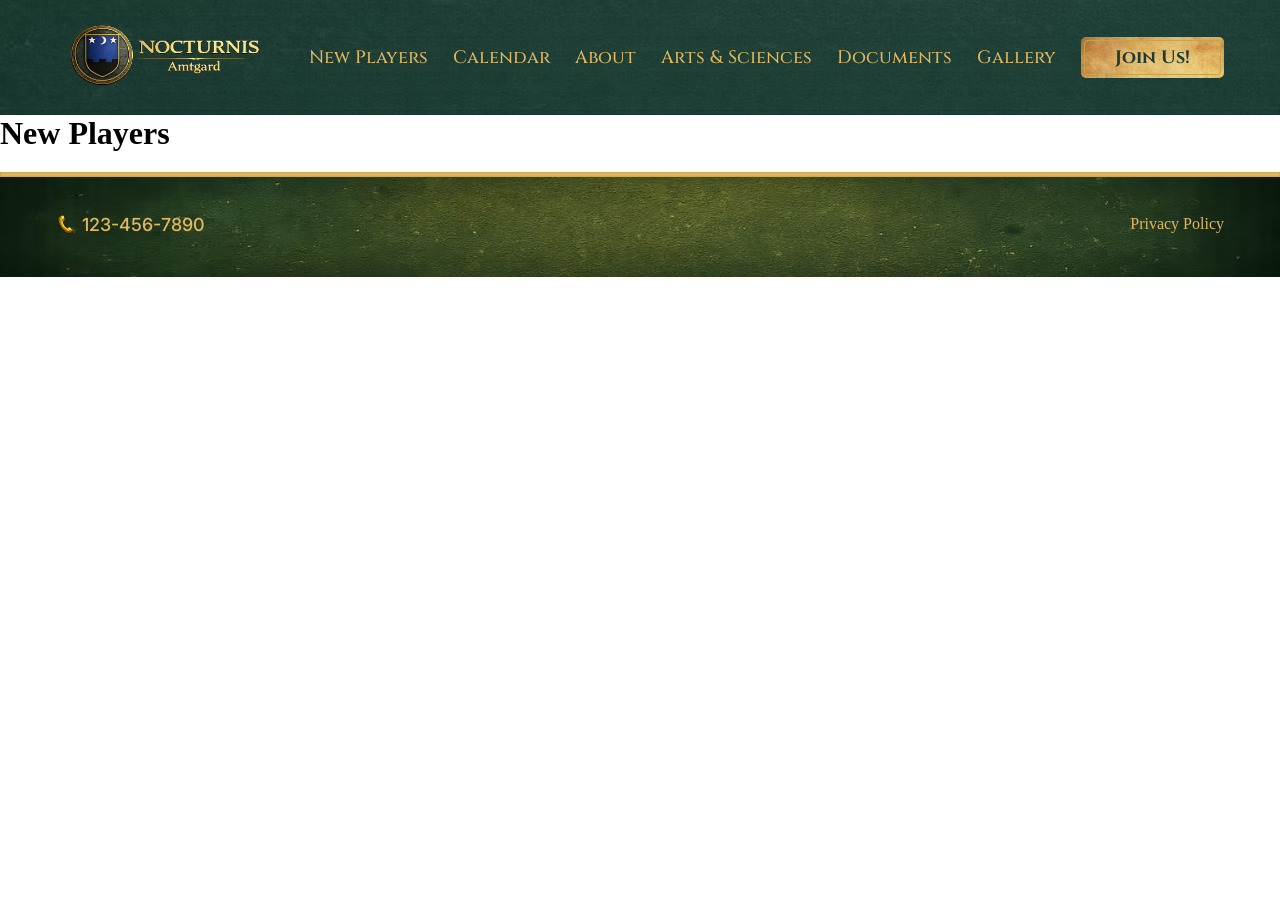
==== new-players.html @ d1e2cbb9 "created all page and add header footer also updated header menubar and button link" ====
<!doctype html>
<html lang="en">
  <head>
    <meta charset="UTF-8" />
    <meta name="viewport" content="width=device-width, initial-scale=1.0" />
    <link rel="stylesheet" href="./style_file/header_footer.css" />
    <!-- Fonts -->
    <link rel="preconnect" href="https://fonts.googleapis.com" />
    <link rel="preconnect" href="https://fonts.gstatic.com" crossorigin />
    <link
      href="https://fonts.googleapis.com/css2?family=Cinzel:wght@400..900&family=Inter:ital,opsz,wght@0,14..32,100..900;1,14..32,100..900&family=Pirata+One&display=swap"
      rel="stylesheet"
    />

    <title>New Players</title>
  </head>
  <body>
    <!-- Header/Navigation  -->
    <header class="header_background">
      <div class="header_golden_bar"></div>
      <div class="container">
        <div class="menu_with_hamburger">
          <nav class="desktop_menu">
            <div class="logo">
              <a href="/"
                ><img src="./assets/logo.avif" alt="Nocturnus Amtgard Website"
              /></a>
            </div>
            <ul>
              <li><a href="/new-players.html">New Players</a></li>
              <li><a href="/calendar.html">Calendar</a></li>
              <li><a href="/about.html">About</a></li>
              <li><a href="/as.html">Arts & Sciences</a></li>
              <li><a href="/documents.html">Documents</a></li>
              <li><a href="/gallery.html">Gallery</a></li>
              <span class="header_button_parent">
                <a href="/new-players.html"
                  ><button class="header_button">Join Us!</button></a
                >
              </span>
            </ul>
          </nav>
          <!-- Hamurger button -->
          <div class="hamburger" id="hamburger">
            <span></span>
            <span></span>
            <span></span>
          </div>
        </div>
      </div>
    </header>

    <nav class="mobile_menu" id="mobile_menu">
      <div class="container">
        <div class="logo">
          <a href="/"
            ><img src="./assets/logo.avif" alt="Nocturnus Amtgard Website"
          /></a>
        </div>
        <ul>
          <li><a href="/new-players.html">New Players</a></li>
          <li><a href="/calendar.html">Calendar</a></li>
          <li><a href="/about.html">About</a></li>
          <li><a href="/as.html">Arts & Sciences</a></li>
          <li><a href="/documents.html">Documents</a></li>
          <li><a href="/gallery.html">Gallery</a></li>
          <div class="mobile_header_button_parent">
            <a href="/new-players.html"
              ><button class="mobile_header_button">Join Us!</button></a
            >
          </div>
        </ul>
      </div>
    </nav>

    <!-- Main Body  -->
    <main>
      <h1>New Players</h1>
    </main>

    <footer>
      <div class="footer_golden_bar"></div>
      <div class="container">
        <div class="footer_parent">
          <div class="footer_phone">
            <p><img src="./assets/Icons/Phone.avif" alt="" />123-456-7890</p>
          </div>
          <div class="footer_links">
            <a href="">Privacy Policy</a>
          </div>
        </div>
      </div>
    </footer>

    <script src="./js_script.js"></script>
  </body>
</html>
---- style_file/header_footer.css ----
:root {
  --primary-heading-text-color: #e0b860;
  --button-text-color: #1f3a32;
  --golden-border-color-1: #c9a24d;
  --golden-border-color-2: #e0b860;
  --bg-paper-texture1: url('../assets/backgroundImage/body_bg_1.avif');
  --bg-button: url('../assets/backgroundImage/buttonBackground.avif');
  --font-home-heading: "Pirata One", serif;
  --font-heading: "Cinzel", serif;
  --font-text: "Inter", sans-serif;
}

/* ___________________________ */
/* ______Genarel CSS Start____ */
* {
  margin: 0;
  padding: 0;
  box-sizing: border-box;
}
.container {
    width: min(100%, 1200px);
    margin-inline: auto;
    padding-inline: 16px;
}
h2, h3, h4, h5, h6 {
    font-family: var(--font-heading);
}
p {
    font-family: var(--font-text);
    color: var(--text-color-home);
    line-height: 25px;
}
/* ___________________________ */
/* ______Genarel CSS End______ */

/* ___________________________ */
/* ______Header CSS Start_____ */
header{
    display: flex;
    align-items: center;
    background: url('../assets/backgroundImage/HeaderBackground.avif') center/cover no-repeat;
    padding: 20px 0;
    position: relative;
}
header .header_golden_bar{
    position: absolute;
    bottom: 0;
    left: 0;
    width: 100%;
    height: 5px;
    background-color: ver(--primary-heading-text-color);
    box-shadow: inset 0.1px 0.1px 2px rgba(0, 0, 0, 0.3);
}
.logo img{
    width: 220px;
    height: auto;
}
/* Desktop Menu */
.desktop_menu {
  display: flex;
  justify-content: space-between;
  align-items: center;
}

.desktop_menu ul {
  display: flex;
  align-items: center;
  gap: 25px;
  list-style: none;
}

.desktop_menu li{
  position: relative;
}
.desktop_menu li a{
  text-decoration: none;
  color: var(--primary-heading-text-color);
  font-family: var(--font-heading);
  font-weight: 500;
  font-size: 18px;
}

.header_button_parent{
    background: var(--bg-button) center/cover no-repeat;
    padding: 3px;
    border-radius: 5px;
}   
.header_button{
    padding: 4px 30px !important;
    background-color: transparent;
    color: var(--button-text-color);
    border: 1px solid var(--golden-border-color-1);
    border-radius: 3px;
    cursor: pointer;
    font-family: var(--font-heading);
    font-size: 18px;
    font-weight: bold;
}


/* Simple hover effect */
.desktop_menu li::after {
  content: "";
  position: absolute;
  left: 0;
  bottom: -5px;
  width: 0%;
  height: 2px;
  border-radius: 5px;
  background: var(--primary-heading-text-color);
  transition: 0.3s;
}

.desktop_menu li:hover::after {
  width: 100%;
}

/* Hamburger */
.hamburger {
  display: none;
  flex-direction: column;
  cursor: pointer;
  z-index: 1001;
}

.hamburger span {
  width: 26px;
  height: 3px;
  margin: 4px 0;
  background: url('../assets/backgroundImage/grunge-paper-background.jpg') center/cover no-repeat;
  transition: 0.4s;
}

/* Hamburger animation */
.hamburger.active span:nth-child(1) {
  transform: rotate(45deg) translate(7.7px, 7.7px);
}

.hamburger.active span:nth-child(2) {
  opacity: 0;
}

.hamburger.active span:nth-child(3) {
  transform: rotate(-45deg) translate(7.7px, -7.7px);
}

/* Mobile Menu */
.mobile_menu {
  position: fixed;
  top: 0;
  left: 0;
  width: 100%;
  height: 100vh;
  background: var(--bg-paper-texture1) center/cover no-repeat;
  transform: translateY(-150%);
  transition: 0.5s ease;
  display: flex;
  align-items: top;
  justify-content: center;
  z-index: 1000;
  overflow-y: auto;
  opacity: 0;
  padding-top: 50px;
}
/* Logo bottom spacing */
.mobile_menu .logo {
    padding: 10px 0;
    text-align: center;
    border-bottom: 2px solid var(--button-text-color);
}
/* Active state */
.mobile_menu.active {
  transform: translateY(0);
  opacity: 1;
}

/* Mobile content */
.mobile_menu ul {
  list-style: none;
  text-align: center;
  padding-top: 20px;
}

.mobile_menu li{
  padding: 10px 0;
}
.mobile_menu li a{
  text-decoration: none;;
  padding: 10px 0;
  font-size: 18px;
  cursor: pointer;
  color: #1f3a32;
  font-family: var(--font-heading);
  font-weight: bold;
}

.mobile_header_button_parent{
    background: var(--bg-button) center/cover no-repeat;
    padding: 3px;
    border-radius: 5px;
}   
.mobile_header_button{
    background-color: transparent;
    padding: 10px 0px;
    width: 100%;
    color: var(--button-text-color);
    border: 1px solid var(--golden-border-color-1);
    border-radius: 3px;
    font-family: var(--font-heading);
    font-size: 18px;
    font-weight: bold;
}

/* Responsive */
@media (max-width: 1160px) {

    .menu_with_hamburger{
        display: flex;
        justify-content: space-between;
        align-items: center;
    }
  .desktop_menu ul {
    display: none;
  }

  .hamburger {
    display: flex;
  }
}

/* ___________________________ */
/* ______Header CSS End_______ */



/* ___________________________ */
/* ______Footer CSS Start_____ */
footer {
    margin-top: 20px;
    background: url('../assets/backgroundImage/FooterBackground.avif') center/cover no-repeat;
    padding: 40px 0;
    position: relative;
}
footer .footer_golden_bar{
    position: absolute;
    top: 0;
    left: 0;
    width: 100%;
    height: 5px;
    background-color: #e0b860;
    box-shadow: inset 0.1px 0.1px 2px rgba(0, 0, 0, 0.3);
}
footer .footer_parent{
    display: flex;
    align-items: center;
    justify-content: space-between;
}

.footer_parent .footer_phone p {
    display: flex;
    align-items: center;
    gap: 6px;
    font-size: 18px;
    color: #e0b860;
    font-weight: 500;
}
.footer_parent .footer_phone p img{
    width: 20px;
    height: auto;
}
.footer_parent .footer_links a{
    color: #e0b860;
    text-decoration: none;
}

/* ___________________________ */
/* ______Footer CSS End_______ */
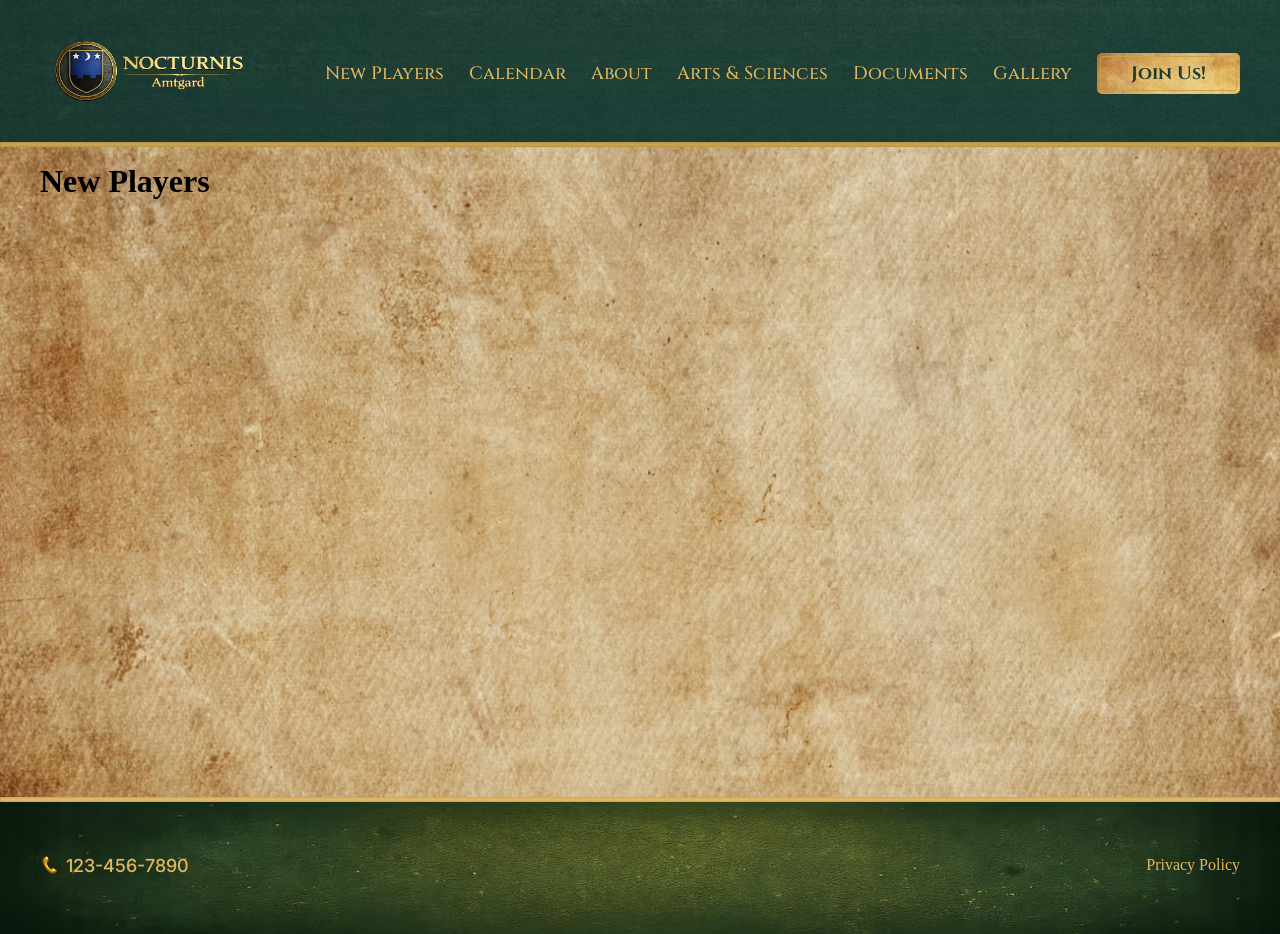
==== commit b14c4434: "fix header border issue and added new plyers page body image" ====
--- a/new-players.html
+++ b/new-players.html
@@ -4,6 +4,7 @@
     <meta charset="UTF-8" />
     <meta name="viewport" content="width=device-width, initial-scale=1.0" />
     <link rel="stylesheet" href="./style_file/header_footer.css" />
+    <link rel="stylesheet" href="./style_file/new-players.css" />
     <!-- Fonts -->
     <link rel="preconnect" href="https://fonts.googleapis.com" />
     <link rel="preconnect" href="https://fonts.gstatic.com" crossorigin />
@@ -74,8 +75,10 @@
     </nav>
 
     <!-- Main Body  -->
-    <main>
-      <h1>New Players</h1>
+    <main class="new_players_page">
+      <div class="container">
+        <h1>New Players</h1>
+      </div>
     </main>
 
     <footer>
@@ -83,10 +86,12 @@
       <div class="container">
         <div class="footer_parent">
           <div class="footer_phone">
-            <p><img src="./assets/Icons/Phone.avif" alt="" />123-456-7890</p>
+            <a href="tel:1234567890" style="text-decoration: none">
+              <p><img src="./assets/Icons/Phone.avif" alt="" />123-456-7890</p>
+            </a>
           </div>
           <div class="footer_links">
-            <a href="">Privacy Policy</a>
+            <a href="/privacy-policy.html">Privacy Policy</a>
           </div>
         </div>
       </div>
--- a/style_file/header_footer.css
+++ b/style_file/header_footer.css
@@ -20,7 +20,7 @@
 .container {
     width: min(100%, 1200px);
     margin-inline: auto;
-    padding-inline: 16px;
+    padding: 16px 0px;
 }
 h2, h3, h4, h5, h6 {
     font-family: var(--font-heading);
@@ -48,7 +48,7 @@
     left: 0;
     width: 100%;
     height: 5px;
-    background-color: ver(--primary-heading-text-color);
+    background-color: var(--golden-border-color-1);
     box-shadow: inset 0.1px 0.1px 2px rgba(0, 0, 0, 0.3);
 }
 .logo img{
@@ -84,6 +84,10 @@
     background: var(--bg-button) center/cover no-repeat;
     padding: 3px;
     border-radius: 5px;
+    transition: 0.5s;
+}   
+.header_button_parent:hover{
+    background-position-y: -20px;
 }   
 .header_button{
     padding: 4px 30px !important;
--- a/style_file/new-players.css
+++ b/style_file/new-players.css
@@ -0,0 +1,6 @@
+body {
+  background: url('../assets/backgroundImage/body_bg_1.avif') no-repeat top/cover;
+}
+.new_players_page{
+    min-height: 70vh;
+}
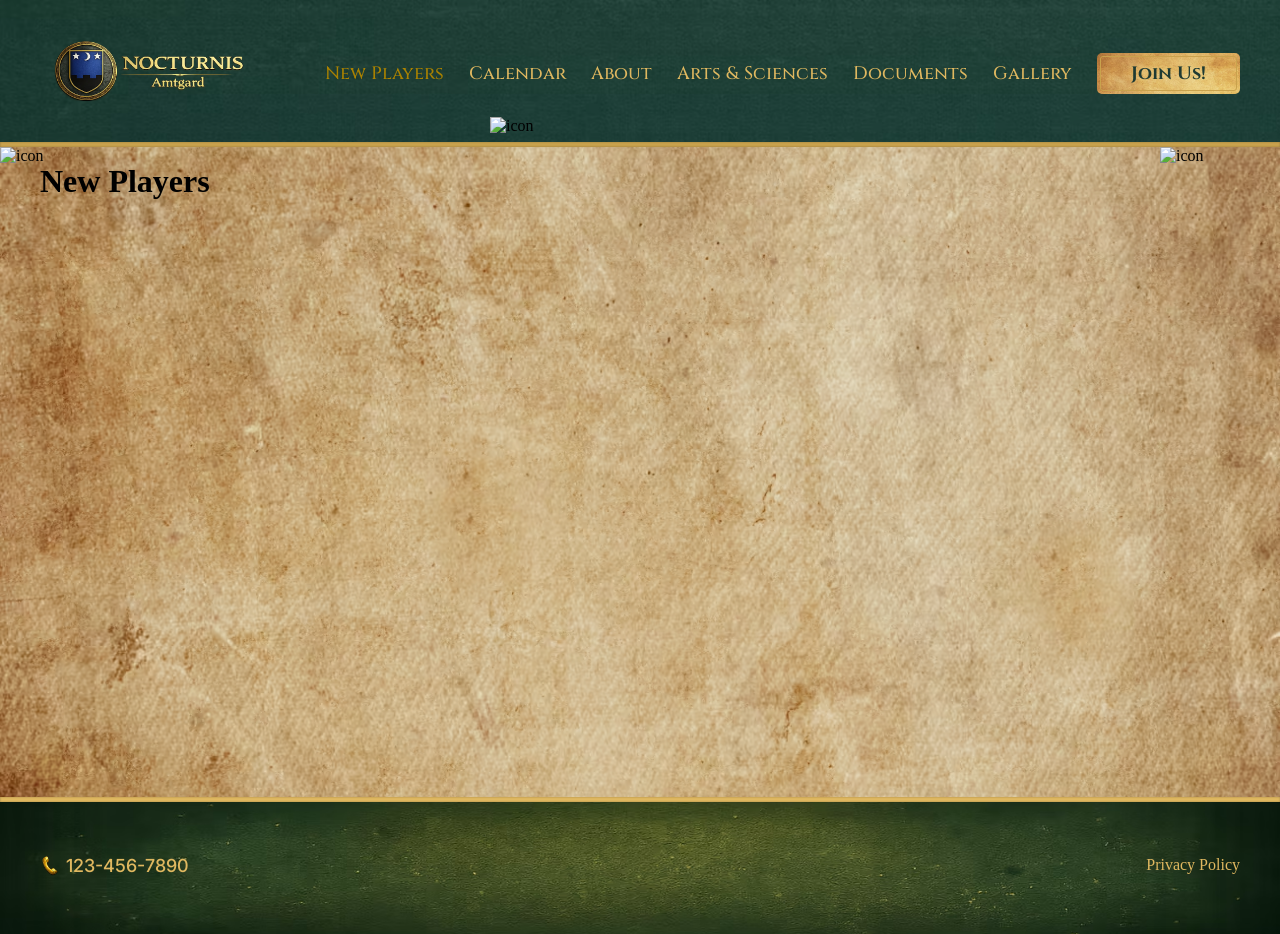
==== commit 06f8156d: "make responsive size the new players page icon" ====
--- a/new-players.html
+++ b/new-players.html
@@ -76,6 +76,11 @@
 
     <!-- Main Body  -->
     <main class="new_players_page">
+      <!-- Icon -->
+      <img class="top_left_icon" src="./assets/new-plyer-page/corner_top_left_icon.avif" alt="icon">
+      <img class="top_center_icon" src="./assets/new-plyer-page/center_ornament_icon.avif" alt="icon">
+      <img class="top_right_icon" src="./assets/new-plyer-page/corner_top_right_icon.avif" alt="icon">
+
       <div class="container">
         <h1>New Players</h1>
       </div>
--- a/style_file/header_footer.css
+++ b/style_file/header_footer.css
@@ -72,6 +72,11 @@
 .desktop_menu li{
   position: relative;
 }
+
+.desktop_menu li.active a {
+  color: #aa8200;
+}
+
 .desktop_menu li a{
   text-decoration: none;
   color: var(--primary-heading-text-color);
--- a/style_file/new-players.css
+++ b/style_file/new-players.css
@@ -1,6 +1,62 @@
+:root {
+  --new_primary-heading-text-color: #2b2b2b;
+  --new_text-color: #3a2f24;
+  --new_button-text-color: #1f3a32;
+  --new_golden-border-color-1: #c9a24d;
+  --new_golden-border-color-2: #e0b860;
+  --new_bg-paper-texture1: url('../assets/backgroundImage/body_bg_1.avif');
+  --new_bg-button: url('../assets/backgroundImage/buttonBackground.avif');
+  --new_font-home-heading: "Pirata One", serif;
+  --new_font-heading: "Cinzel", serif;
+  --new_font-text: "Inter", sans-serif;
+}
+
 body {
-  background: url('../assets/backgroundImage/body_bg_1.avif') no-repeat top/cover;
+  background: var(--bg-paper-texture1) no-repeat top/cover;
 }
 .new_players_page{
+    position: relative;
     min-height: 70vh;
+}
+
+/* Top Icons  */
+.new_players_page .top_left_icon{
+    position: absolute;
+    top: 0;
+    left: 0;
+    width: 120px;
+    height: auto;
+}
+.new_players_page .top_center_icon{
+    position: absolute;
+    top: -30px;
+    left: 50%;
+    transform: translateX(-50%);
+    width: 300px;
+    height: auto;
+}
+.new_players_page .top_right_icon{
+    position: absolute;
+    top: 0;
+    right: 0;
+    width: 120px;
+    height: auto;
+}
+
+/* Responsive icon sizes*/
+@media (max-width: 768px) {
+.new_players_page .top_left_icon{
+    width: 80px;
+    height: auto;
+}
+.new_players_page .top_center_icon{
+    width: 200px;
+    height: auto;
+    top: -20px;
+}
+.new_players_page .top_right_icon{
+    width: 80px;
+    height: auto;
+}
+ 
 }
